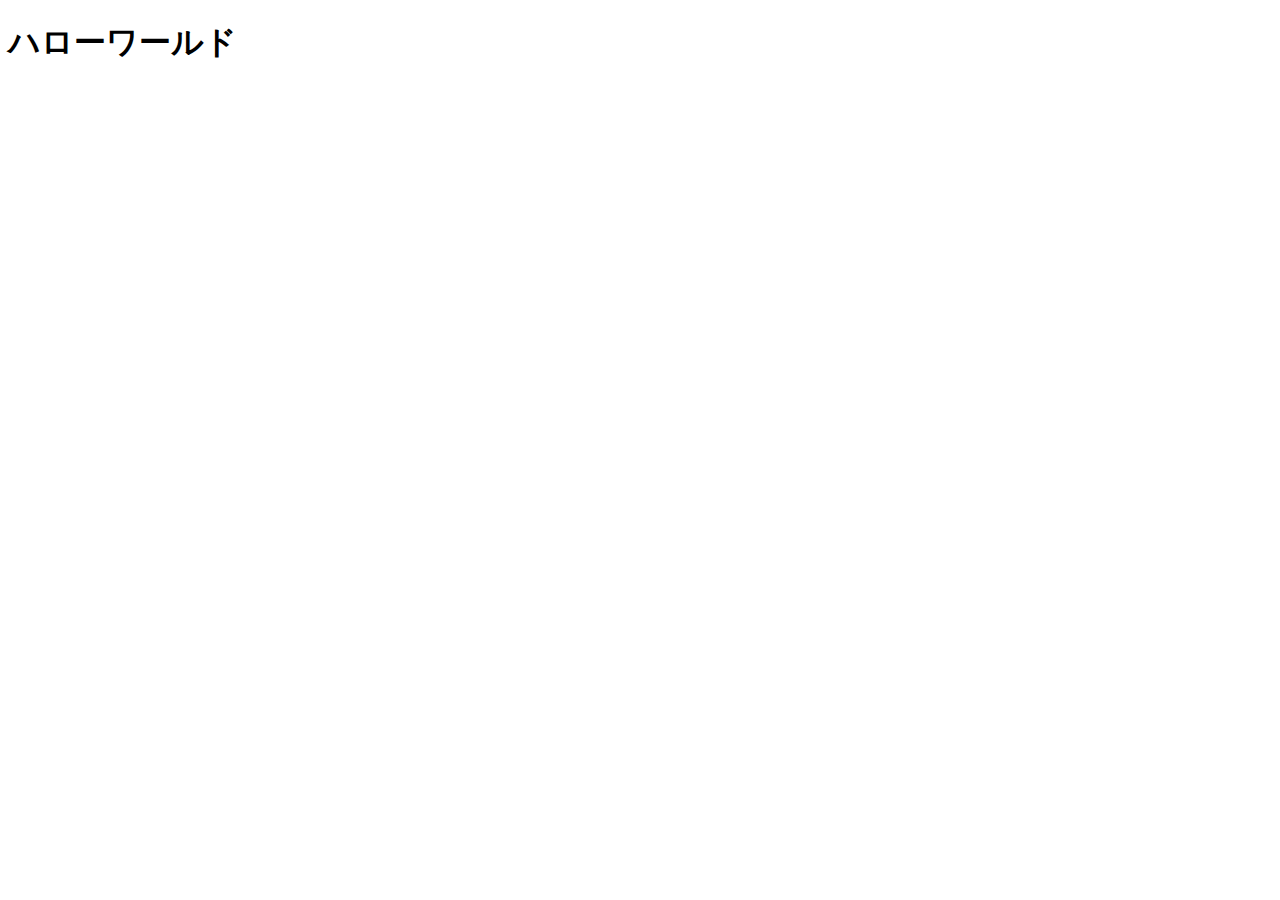
==== index.html @ 287ffc62 "add index" ====
<!DOCTYPE html>
<html lang="en">
<head>
    <meta charset="UTF-8">
    <meta http-equiv="X-UA-Compatible" content="IE=edge">
    <meta name="viewport" content="width=device-width, initial-scale=1.0">
    <title>Document</title>
</head>
<body>
    <h1>ハローワールド</h1>
</body>
</html>
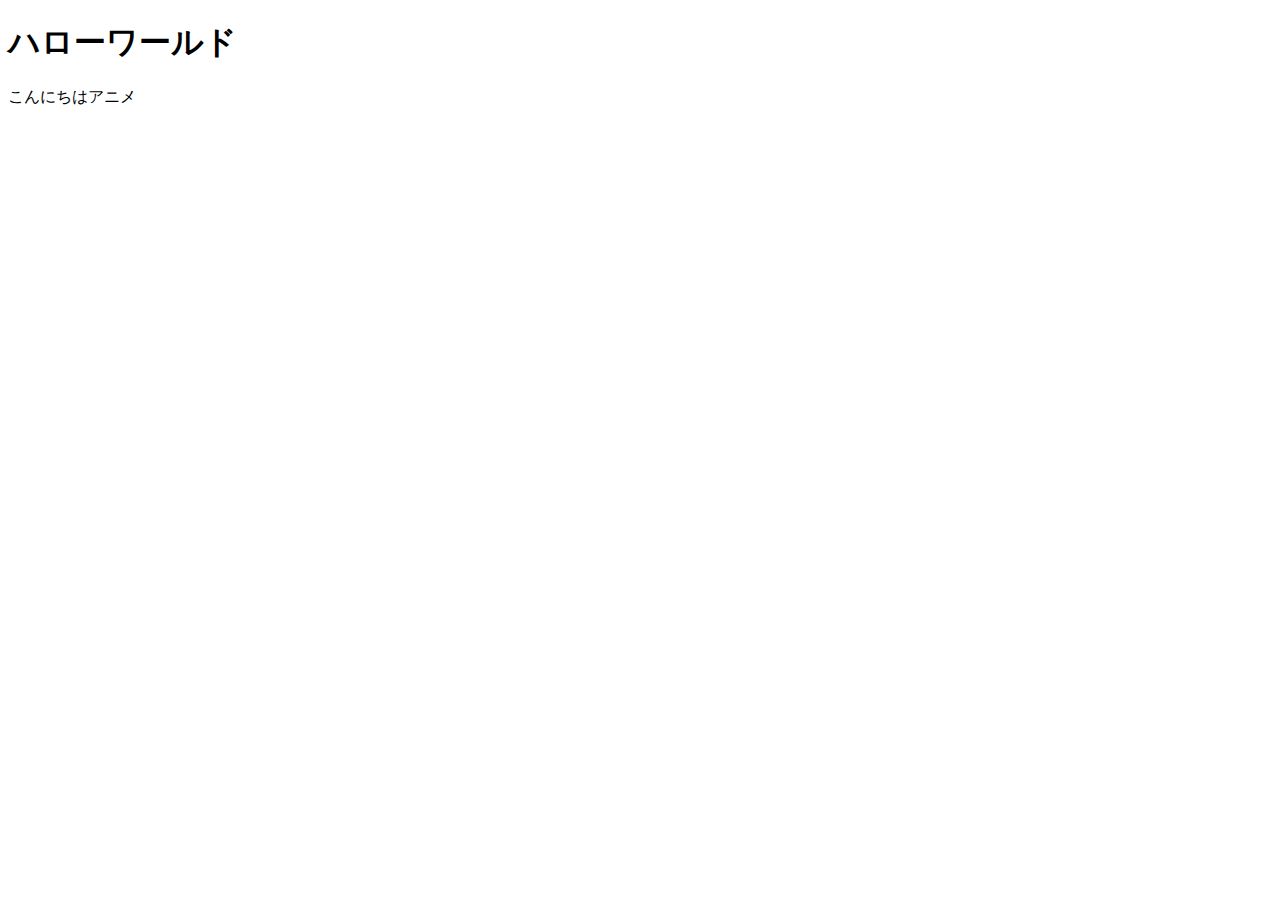
==== commit eae75328: "Add anime" ====
--- a/index.html
+++ b/index.html
@@ -8,5 +8,6 @@
 </head>
 <body>
     <h1>ハローワールド</h1>
+    <P>こんにちはアニメ</P>
 </body>
 </html>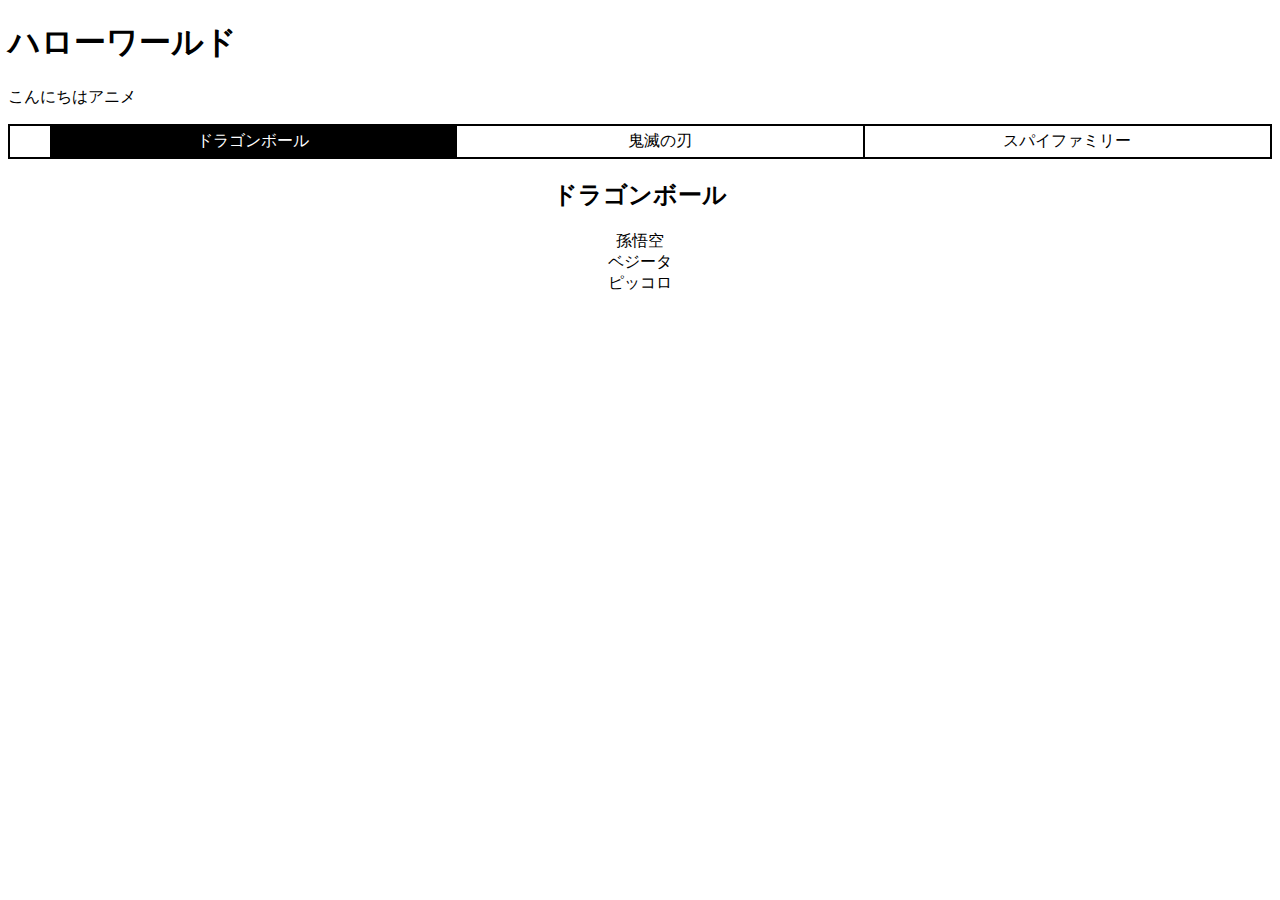
==== commit c1cda677: "jQueryで動くタブを追加しました" ====
--- a/index.html
+++ b/index.html
@@ -5,9 +5,44 @@
     <meta http-equiv="X-UA-Compatible" content="IE=edge">
     <meta name="viewport" content="width=device-width, initial-scale=1.0">
     <title>Document</title>
+    <script src="https://code.jquery.com/jquery-3.6.0.min.js" integrity="sha256-/xUj+3OJU5yExlq6GSYGSHk7tPXikynS7ogEvDej/m4=" crossorigin="anonymous"></script> 
+    <script src="https://code.jquery.com/jquery-3.4.1.min.js" integrity="sha256-CSXorXvZcTkaix6Yvo6HppcZGetbYMGWSFlBw8HfCJo=" crossorigin="anonymous"></script>
+    <link rel="stylesheet" href="button.css">
+    <script src="jQuery.js"></script> 
 </head>
 <body>
-    <h1>ハローワールド</h1>
-    <P>こんにちはアニメ</P>
+<h1>ハローワールド</h1>
+<P>こんにちはアニメ</P>
+<ul class="tab-area">
+    <li class="tab active">ドラゴンボール</li>
+    <li class="tab">鬼滅の刃</li>
+    <li class="tab">スパイファミリー</li>
+</ul>   
+<div class="panel-area">
+    <div class="panel active">
+    <h2>ドラゴンボール</h2>
+    <ul>
+        <li>孫悟空</li>
+        <li>ベジータ</li>
+        <li>ピッコロ</li>
+    </ul>
+    </div>
+    <div class="panel">
+    <h2>鬼滅の刃</h2>
+    <ul>
+        <li>炭治郎</li>
+        <li>禰豆子</li>
+        <li>我妻善逸</li>
+    </ul>
+    </div>
+    <div class="panel">
+    <h2>スパイファミリー</h2>
+    <ul>
+        <li>アーニャ</li>
+        <li>ロイド</li>
+        <li>ヨル</li>
+    </ul>
+    </div>
+</div>
 </body>
 </html>--- a/button.css
+++ b/button.css
@@ -0,0 +1,31 @@
+.tab-area {
+    display: flex;/* flexで横並び */
+    border: 2px solid;
+    cursor: pointer;/* カーソルポインターに */
+    list-style: none;
+  }
+  .tab {
+    width: calc(100%/3);/* calc関数を使用し、均等に3分割する */
+    padding: 5px;
+    text-align: center;/* 文字を中央に。 */
+  }
+  .tab:nth-child(n+2) {
+    border-left: 2px solid;
+  }
+  .tab.active {
+    background-color: #000;
+    color: #fff;
+  }
+  .panel {
+    display: none;
+    text-align: center;
+  }
+  .panel.active {
+    display: block;
+  }
+  .panel ul {
+    list-style-type: none;
+    padding-left: 0;
+  }
+  
+  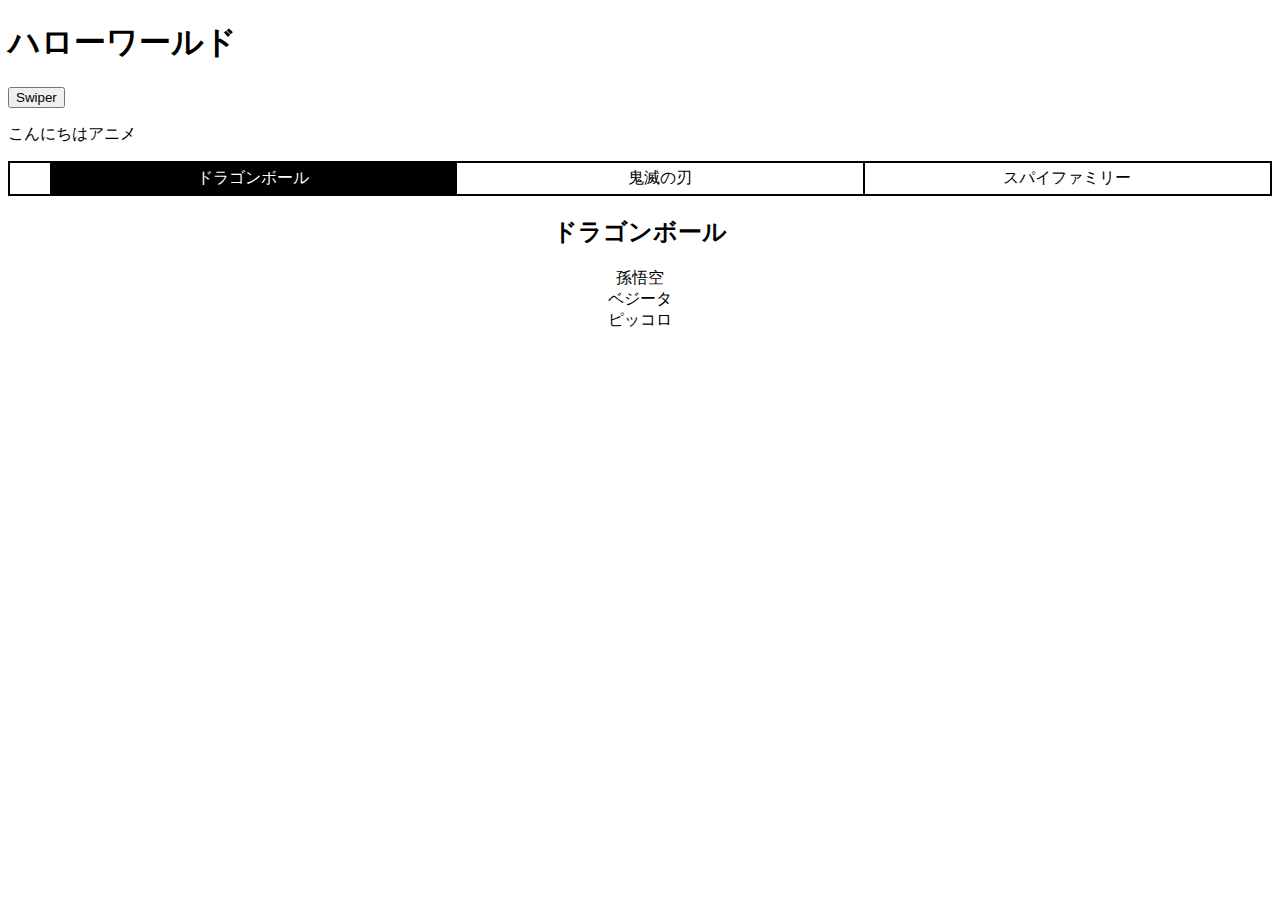
==== commit 0ae836f6: "Swiperのスライドを作りました" ====
--- a/index.html
+++ b/index.html
@@ -12,6 +12,7 @@
 </head>
 <body>
 <h1>ハローワールド</h1>
+<button onclick="location.href='Swiper/Swiper.html'">Swiper</button>
 <P>こんにちはアニメ</P>
 <ul class="tab-area">
     <li class="tab active">ドラゴンボール</li>
